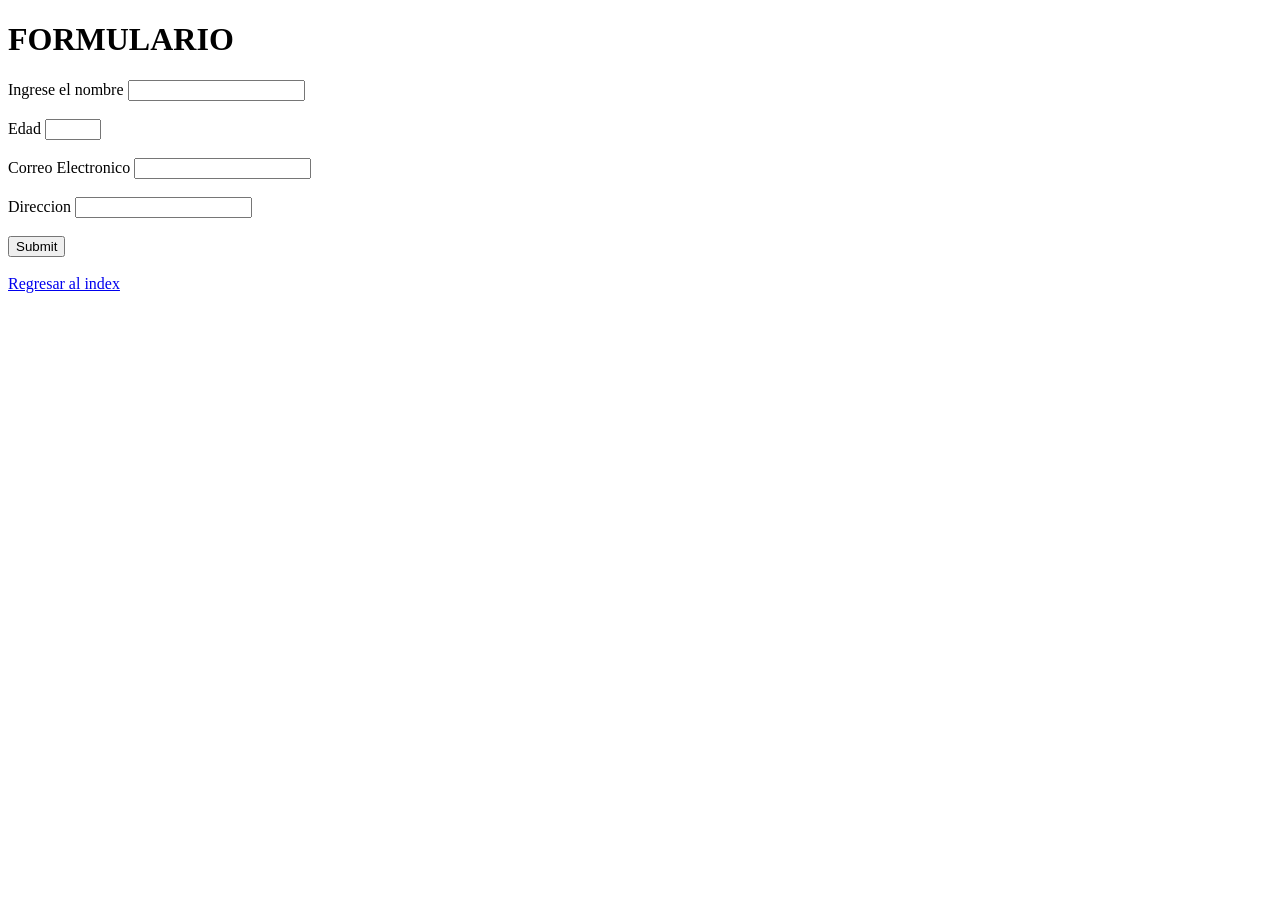
==== vistas/formulario.html @ 389f0b74 "Pagina-V5" ====
<!DOCTYPE html>
<html>

<head>
    <meta charset="UTF-8">
    <meta name="viewport" content="width=device-width, initial-scale=1.0">
    <title>Formulario</title>
</head>

<body>

    <!--Header cabecera del body-->

    <header>
        <h1>FORMULARIO</h1>
    </header>

    <!--Formulario-->
    <div>
        <form action="https://youtube.com" method="post">
            <div>
                <!--Label permite ingresar texto fijo-->
                <label for="nombre">Ingrese el nombre</label>
                <!--Input una caja para ingresar texto-->
                <input type="text" id="nombre">

                <div>
                    <br>
                    <label for="edad">Edad</label>
                    <!--Input de tipo numerico-->
                    <input type="number" max="100" min="0" id="edad">
                </div>


                <div>
                    <br>
                    <label for="email">Correo Electronico</label>
                    <!--Input de tipo email-->
                    <input type="email" name="" id="email">
                </div>


                <div>
                    <br>
                    <label for="direccion">Direccion</label>
                    <input type="text" name="" id="direccion">
                </div>

                <div>
                    <br>
                    <!--Botom submit permite enviar informacion-->
                    <input type="submit" name="" id="">
                </div>

            </div>
        </form>
    </div>

    <div>
        <br>
        <a href="../index.html">Regresar al index</a>
    </div>
</body>

</html>
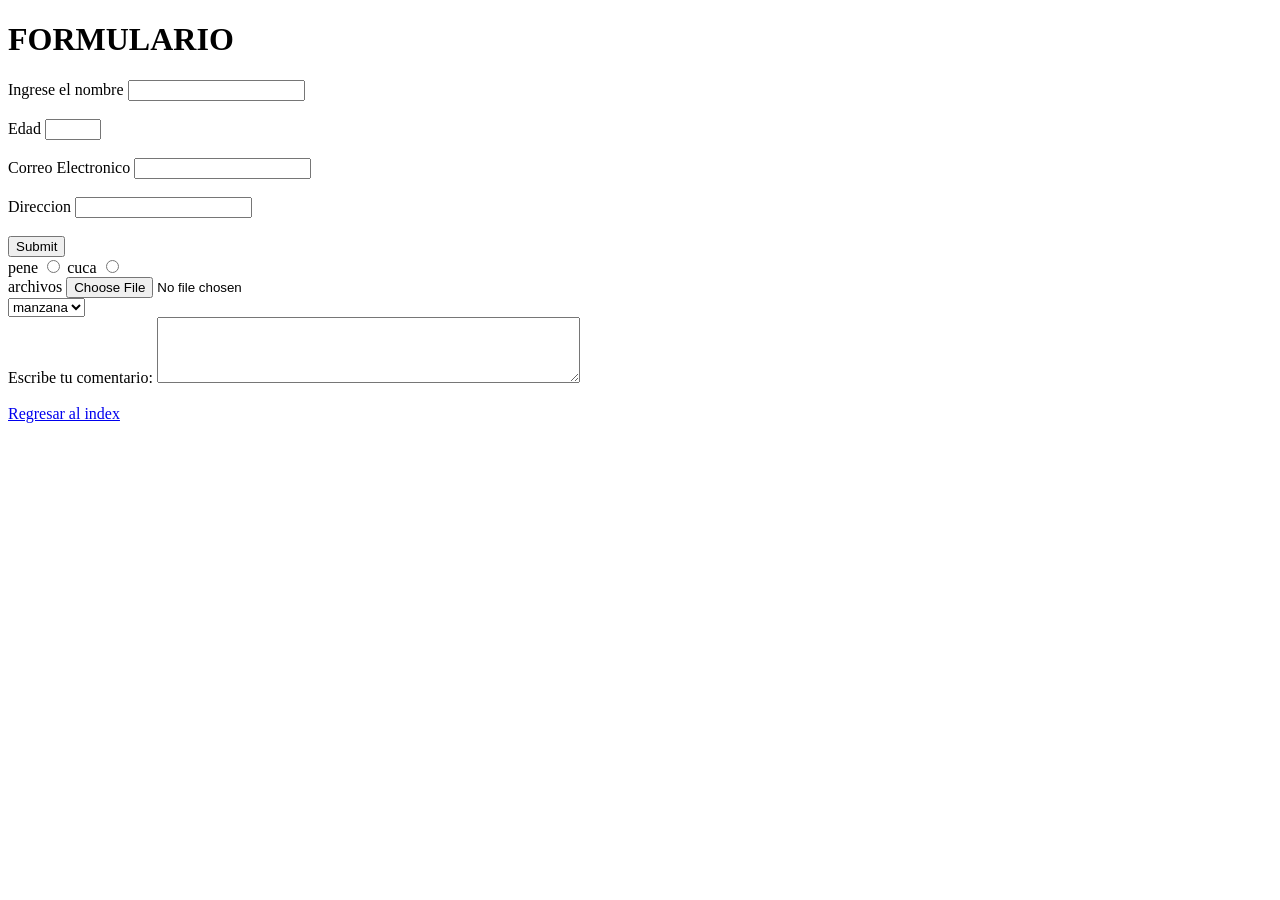
==== commit 849450da: "Pagina-V7" ====
--- a/vistas/formulario.html
+++ b/vistas/formulario.html
@@ -17,7 +17,7 @@
 
     <!--Formulario-->
     <div>
-        <form action="https://youtube.com" method="post">
+        <form action="../index.html" method="post">
             <div>
                 <!--Label permite ingresar texto fijo-->
                 <label for="nombre">Ingrese el nombre</label>
@@ -52,7 +52,27 @@
                     <input type="submit" name="" id="">
                 </div>
 
+
+                <label for="">pene</label>
+                <input type="radio">
+                <label for="">cuca</label>
+                <input type="radio">
+
+                <br>
+                <label for="">archivos</label>
+                <input type="file" name="" id="">
+
             </div>
+
+            <label for=""></label>
+            <select>
+                <option value="manzana">manzana</option>
+                <option value="naranja">naranjas</option>
+            </select>
+
+            <br>
+            <label for="comentario">Escribe tu comentario:</label>
+            <textarea id="comentario" name="comentario" rows="4" cols="50"></textarea>
         </form>
     </div>
 
@@ -60,6 +80,8 @@
         <br>
         <a href="../index.html">Regresar al index</a>
     </div>
+
+
 </body>
 
 </html>
